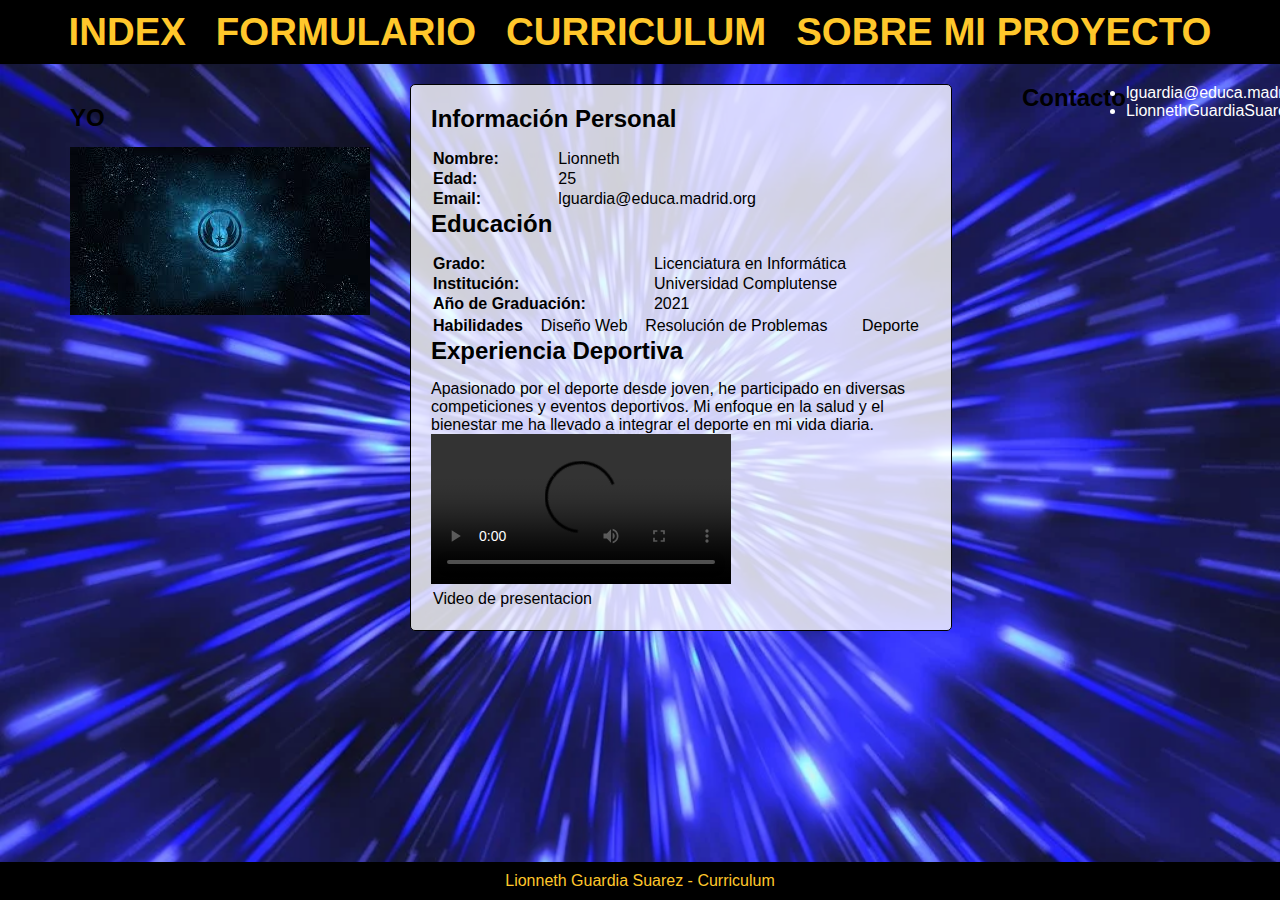
==== curriculum.html @ aae9cbf5 "cambios" ====
<!DOCTYPE html>
<html lang="en">
  <head>
    <meta charset="UTF-8" />
    <meta name="viewport" content="width=device-width, initial-scale=1.0" />
    <title>Curriculum</title>
    <link rel="stylesheet" href="/estilos/curriculum.css" />
  </head>

  <body>
    <header>
      <nav>
        <h1><a href="index.html">Index</a></h1>
        <h1><a href="formulario.html">Formulario</a></h1>
        <h1><a href="curriculum.html">Curriculum</a></h1>
        <h1><a href="video.html">Sobre mi proyecto</a></h1>
      </nav>
    </header>
    <main>
      <div class="container">
        <aside class="sidebar-left">
          <h2>YO</h2>
          <img src="/img/fondo.jpeg" alt="yo">
          <video src=""></video>
        </aside>
        <section class="main">
          <h2>Información Personal</h2>
          <table>
            <tr>
              <td><strong>Nombre:</strong></td>
              <td>Lionneth</td>
            </tr>
            <tr>
              <td><strong>Edad:</strong></td>
              <td>25</td>
            </tr>
            <tr>
              <td><strong>Email:</strong></td>
              <td>lguardia@educa.madrid.org</td>
            </tr>
          </table>

          <h2>Educación</h2>
          <table>
            <tr>
              <td><strong>Grado:</strong></td>
              <td>Licenciatura en Informática</td>
            </tr>
            <tr>
              <td><strong>Institución:</strong></td>
              <td>Universidad Complutense</td>
            </tr>
            <tr>
              <td><strong>Año de Graduación:</strong></td>
              <td>2021</td>
            </tr>
          </table>
          <table class="Habilidades">
            <tr>
              <td><strong>Habilidades</strong></td>
              <td>Diseño Web</td>
              <td>Resolución de Problemas</td>
              <td>Deporte</td>
            </tr>
          </table>
          <h2>Experiencia Deportiva</h2>
          <p>
            Apasionado por el deporte desde joven, he participado en diversas
            competiciones y eventos deportivos. Mi enfoque en la salud y el
            bienestar me ha llevado a integrar el deporte en mi vida diaria.
          </p>
          <table>
            <tr>
              <td>Video de presentacion</td>
            </tr>
              <video class="video" controls poster="">
              <source src="" type="video/Web" >
              </video>
           </table>
        </section>
        <aside class="sidebar-right"></aside>
        <h2>Contacto</h2>
        <ul>
          <li>lguardia@educa.madrid.org</li>
          <li>LionnethGuardiaSuarez@gmail.com</li>
        </ul>
      </div>
    </main>
    <footer>
      <p>Lionneth Guardia Suarez - Curriculum</p>
    </footer>
  </body>
</html>
---- estilos/curriculum.css ----
* {
    margin: 0;
    padding: 0;
    box-sizing: border-box;
}

body {
    font-family: 'Roboto', sans-serif;
    background: #000 url("/img/space.webp") no-repeat center center fixed;
    background-size: cover;
    color: #fff;
    margin: 0;
}

header {
    background-color: #000;
    padding: 10px;
    text-align: center;
}

nav {
    display: flex;
    justify-content: center;
    align-items: center;
}

nav a {
    color: #ffc72b;
    text-decoration: none;
    margin: 0 15px;
    font-size: 1.2em;
    text-transform: uppercase;
}

.container {
    display: flex;
    justify-content: space-around;
    max-width: 1200px;
    margin: 20px auto;
}

.sidebar-left,
.sidebar-right,
.main {
    flex: 1;
    padding: 20px;
    box-sizing: border-box;
    margin: 0 10px;
}

.sidebar-left,
.sidebar-right {
    background-image: url("/img/space.webp") center center fixed;
  
}

.main {
    background-color: rgba(255, 255, 255, 0.8);
    border: 1px solid #000;
    border-radius: 5px;
    color: #000;
}

main h2 {
    color: #000;
    margin-bottom: 15px;
}

.main ul,
.sidebar-right ul {
    list-style-type: none;
    padding: 0;
}

.main li,
.sidebar-right li {
    margin-bottom: 10px;
}

footer {
   background-color: #000;
    color: #ffc72b;
    text-align: center;
    padding: 10px;
    position: fixed;
    bottom: 0;
    width: 100%;
}

table{
    
    width: 500px;
}
.video{
    height: auto;
}
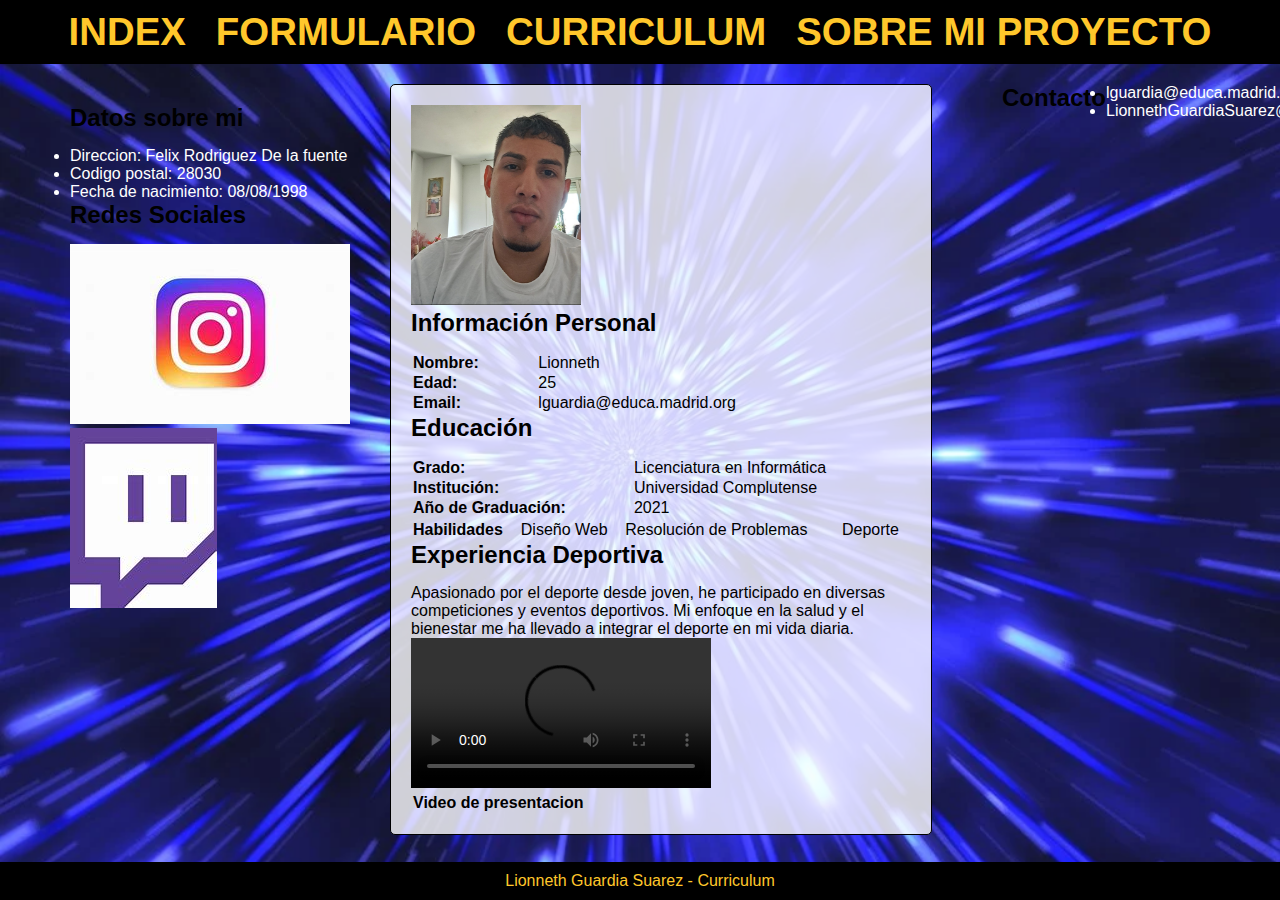
==== commit 065f3c61: "Avance" ====
--- a/curriculum.html
+++ b/curriculum.html
@@ -19,11 +19,18 @@
     <main>
       <div class="container">
         <aside class="sidebar-left">
-          <h2>YO</h2>
-          <img src="/img/fondo.jpeg" alt="yo">
-          <video src=""></video>
+          <h2>Datos sobre mi</h2>
+          <ul>
+            <li>Direccion: Felix Rodriguez De la fuente</li>
+            <li>Codigo postal: 28030</li>
+            <li>Fecha de nacimiento: 08/08/1998</li>
+          </ul>
+          <h2>Redes Sociales</h2>
+          <img src="img/insta.jpg" alt="insta">
+          <img src="img/tw.jpg" alt="Tw">
         </aside>
         <section class="main">
+          <img class="Yo" src="img/yo.jpg" alt="YO">
           <h2>Información Personal</h2>
           <table>
             <tr>
@@ -71,7 +78,7 @@
           </p>
           <table>
             <tr>
-              <td>Video de presentacion</td>
+              <td><strong>Video de presentacion</strong></td>
             </tr>
               <video class="video" controls poster="">
               <source src="" type="video/Web" >
--- a/estilos/curriculum.css
+++ b/estilos/curriculum.css
@@ -47,7 +47,13 @@
     box-sizing: border-box;
     margin: 0 10px;
 }
-
+.Yo{
+    width: 200xp;
+    height: 200px;
+    margin-top: 0px;
+    margin-left: 0px;
+    
+}
 .sidebar-left,
 .sidebar-right {
     background-image: url("/img/space.webp") center center fixed;
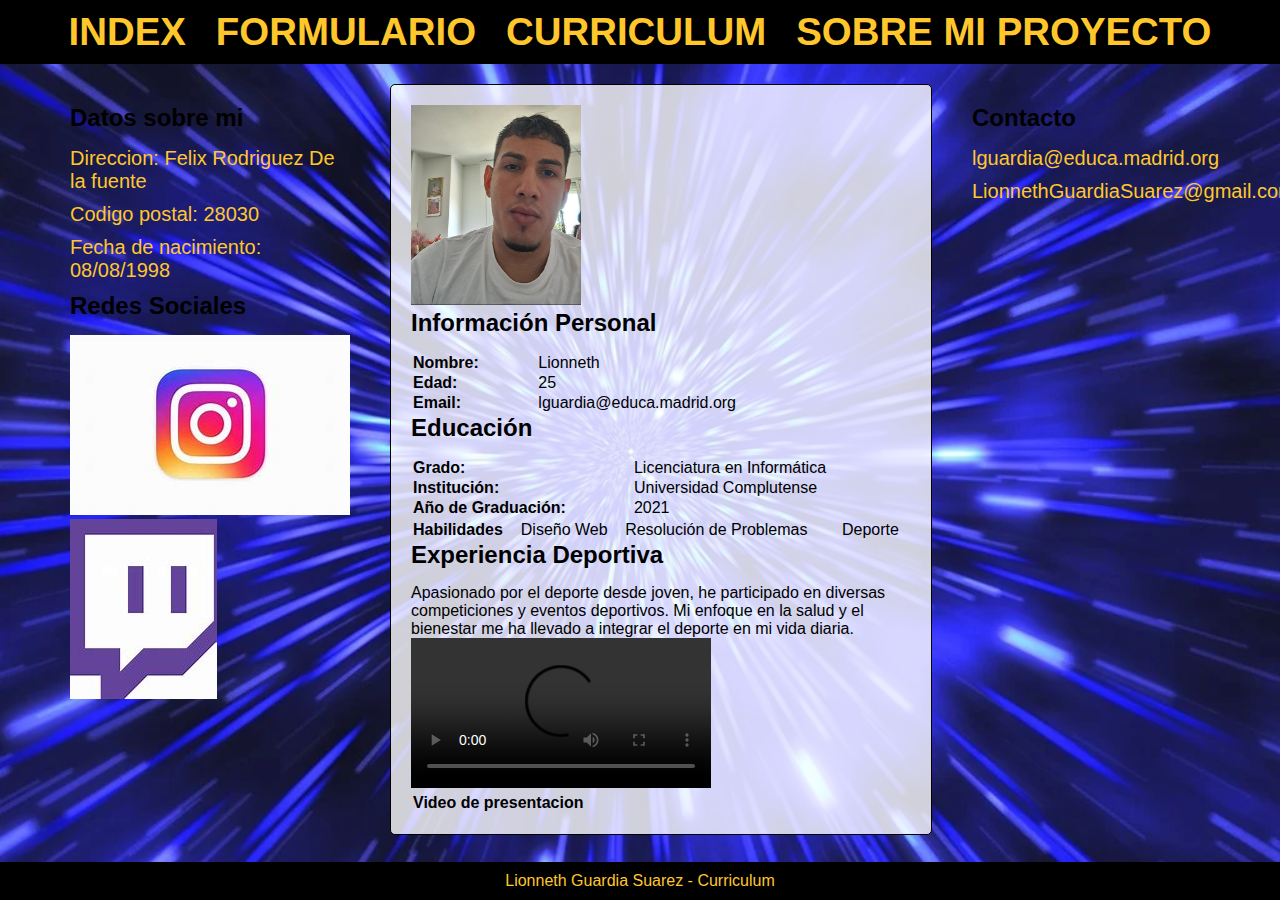
==== commit 109f67b2: "m" ====
--- a/curriculum.html
+++ b/curriculum.html
@@ -85,12 +85,13 @@
               </video>
            </table>
         </section>
-        <aside class="sidebar-right"></aside>
+        <aside class="sidebar-right">
         <h2>Contacto</h2>
         <ul>
           <li>lguardia@educa.madrid.org</li>
           <li>LionnethGuardiaSuarez@gmail.com</li>
         </ul>
+      </aside>
       </div>
     </main>
     <footer>
--- a/estilos/curriculum.css
+++ b/estilos/curriculum.css
@@ -72,13 +72,16 @@
     margin-bottom: 15px;
 }
 
-.main ul,
+.container ul,
 .sidebar-right ul {
     list-style-type: none;
     padding: 0;
+    color: #ffc72b;
+    font-size: 20px;
+
 }
 
-.main li,
+.container li,
 .sidebar-right li {
     margin-bottom: 10px;
 }
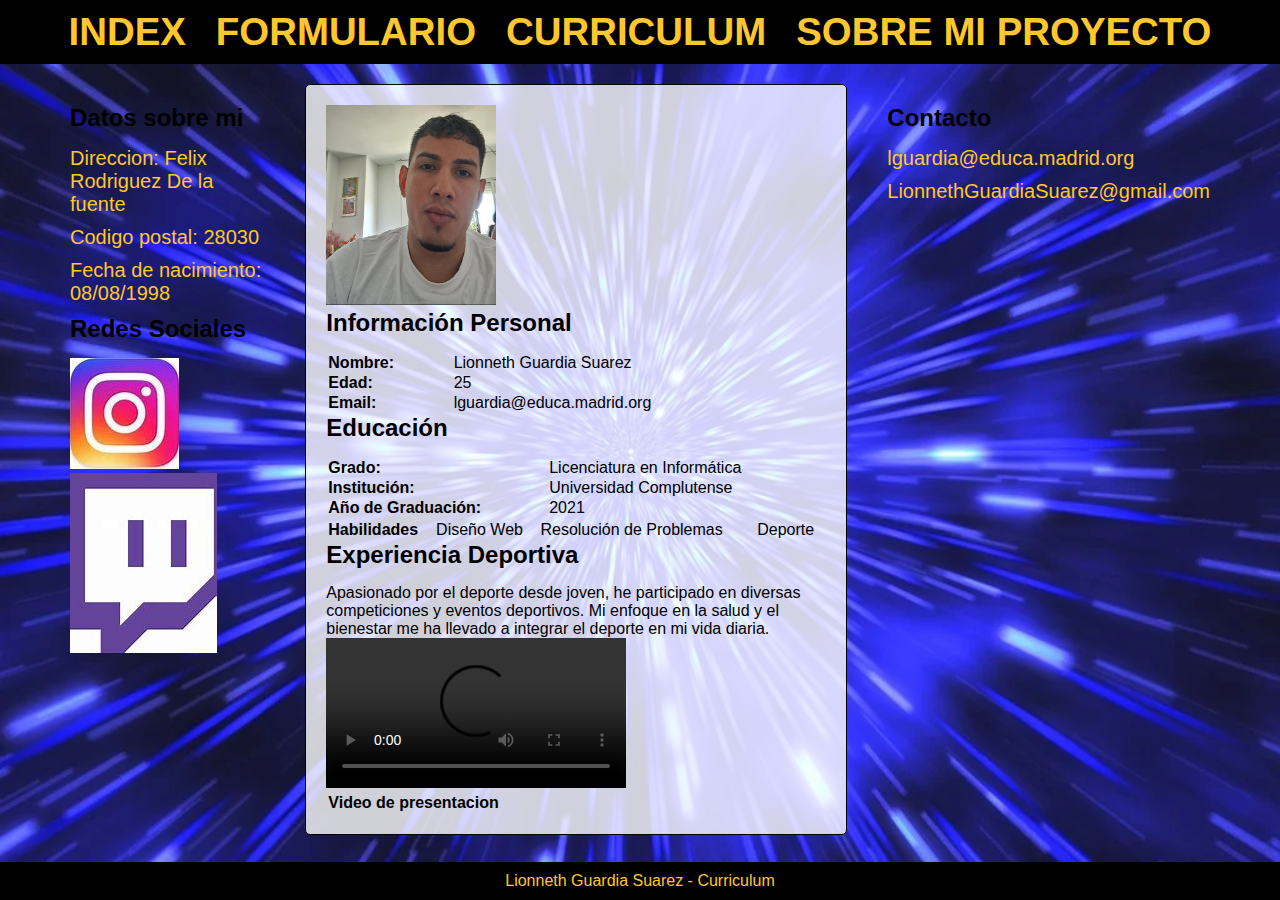
==== commit 7e2eedbf: "cambio" ====
--- a/curriculum.html
+++ b/curriculum.html
@@ -13,7 +13,7 @@
         <h1><a href="index.html">Index</a></h1>
         <h1><a href="formulario.html">Formulario</a></h1>
         <h1><a href="curriculum.html">Curriculum</a></h1>
-        <h1><a href="video.html">Sobre mi proyecto</a></h1>
+        <h1><a href="Sobremiproyecto.html">Sobre mi proyecto</a></h1>
       </nav>
     </header>
     <main>
@@ -26,8 +26,8 @@
             <li>Fecha de nacimiento: 08/08/1998</li>
           </ul>
           <h2>Redes Sociales</h2>
-          <img src="img/insta.jpg" alt="insta">
-          <img src="img/tw.jpg" alt="Tw">
+          <p><img src="img/insta.jpg" alt="insta"></p>
+          <p><img src="img/tw.jpg" alt="Tw"></p>
         </aside>
         <section class="main">
           <img class="Yo" src="img/yo.jpg" alt="YO">
@@ -35,7 +35,7 @@
           <table>
             <tr>
               <td><strong>Nombre:</strong></td>
-              <td>Lionneth</td>
+              <td>Lionneth Guardia Suarez</td>
             </tr>
             <tr>
               <td><strong>Edad:</strong></td>
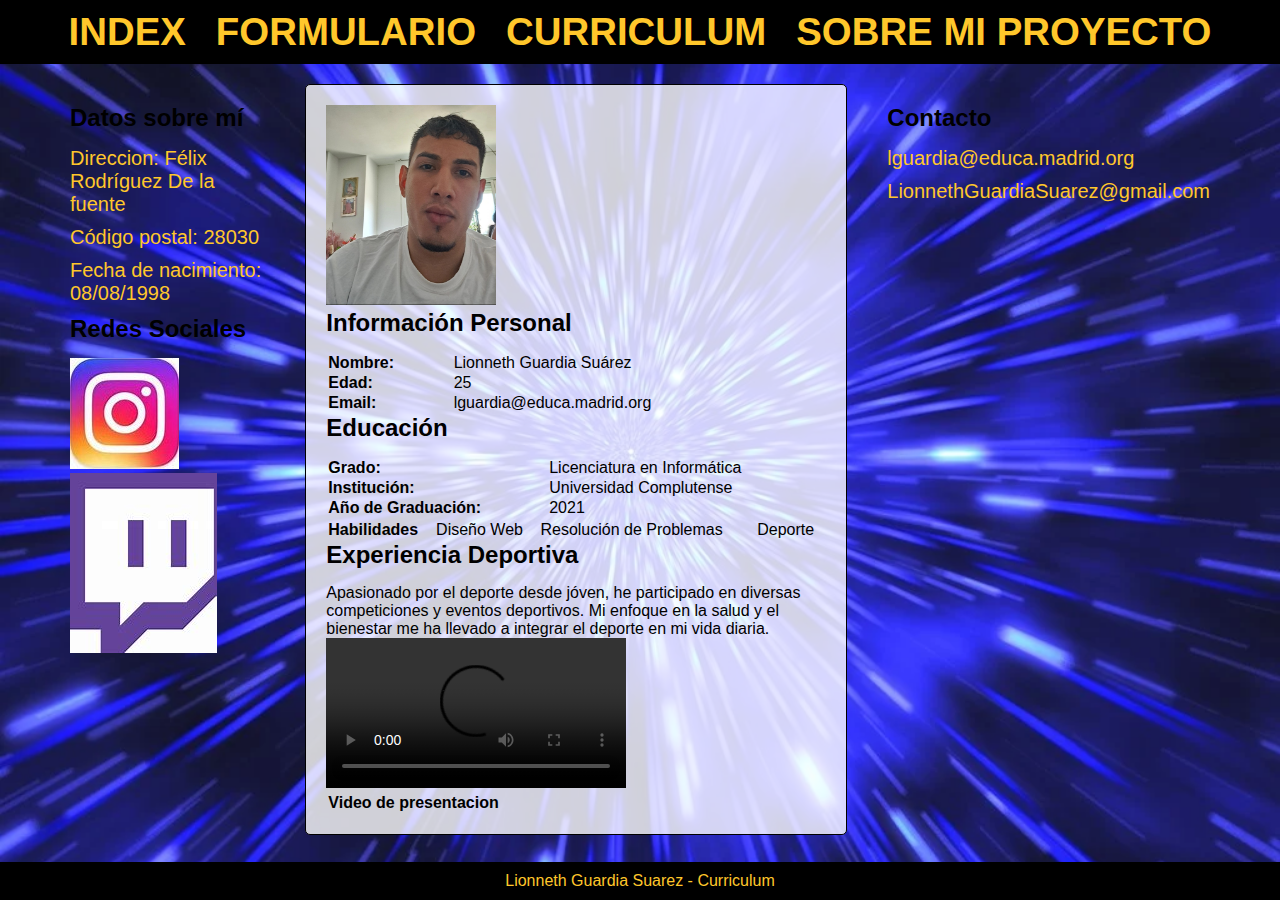
==== commit c0f16846: "cambios" ====
--- a/curriculum.html
+++ b/curriculum.html
@@ -19,10 +19,10 @@
     <main>
       <div class="container">
         <aside class="sidebar-left">
-          <h2>Datos sobre mi</h2>
+          <h2>Datos sobre mí</h2>
           <ul>
-            <li>Direccion: Felix Rodriguez De la fuente</li>
-            <li>Codigo postal: 28030</li>
+            <li>Direccion: Félix Rodríguez De la fuente</li>
+            <li>Código postal: 28030</li>
             <li>Fecha de nacimiento: 08/08/1998</li>
           </ul>
           <h2>Redes Sociales</h2>
@@ -35,7 +35,7 @@
           <table>
             <tr>
               <td><strong>Nombre:</strong></td>
-              <td>Lionneth Guardia Suarez</td>
+              <td>Lionneth Guardia Suárez</td>
             </tr>
             <tr>
               <td><strong>Edad:</strong></td>
@@ -72,7 +72,7 @@
           </table>
           <h2>Experiencia Deportiva</h2>
           <p>
-            Apasionado por el deporte desde joven, he participado en diversas
+            Apasionado por el deporte desde jóven, he participado en diversas
             competiciones y eventos deportivos. Mi enfoque en la salud y el
             bienestar me ha llevado a integrar el deporte en mi vida diaria.
           </p>
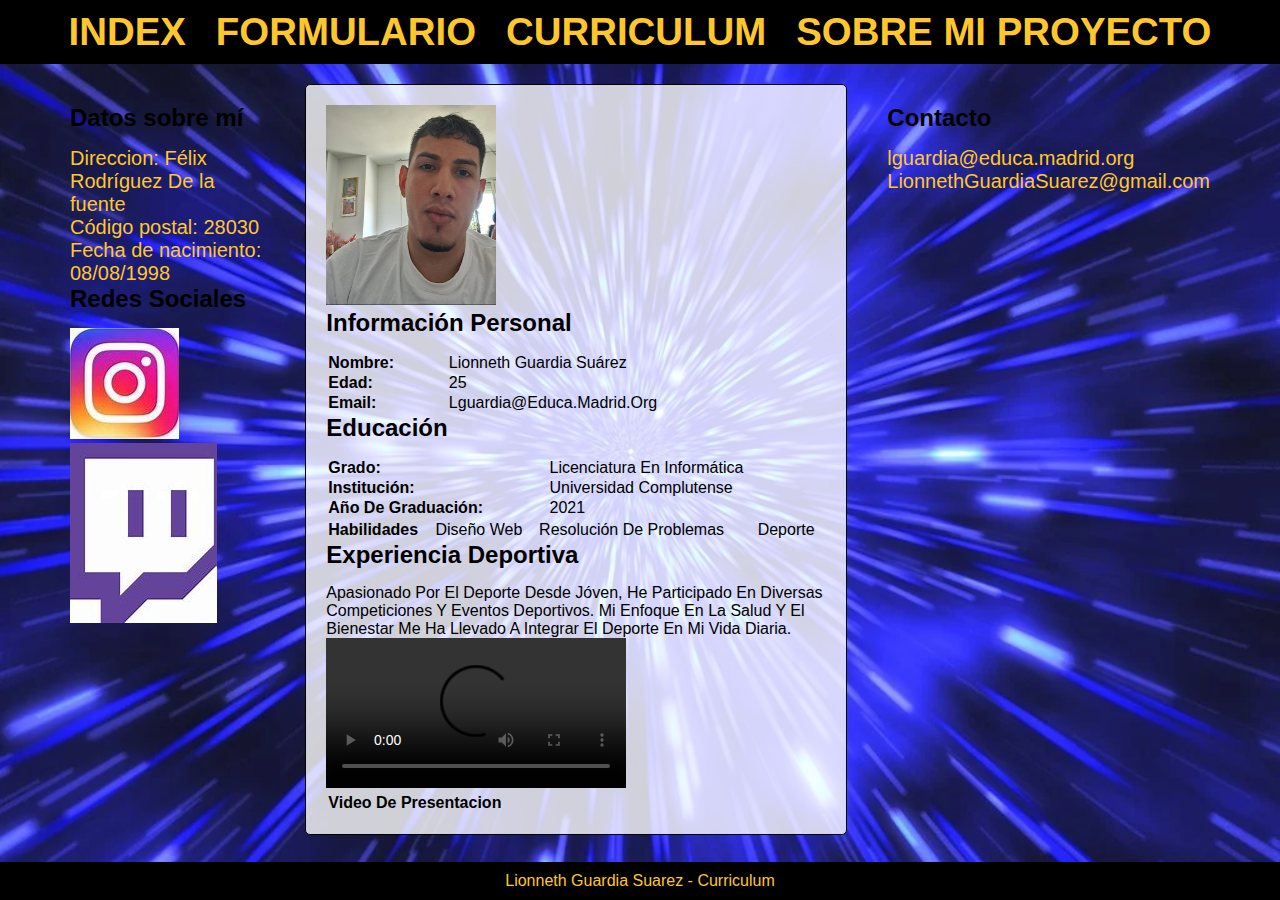
==== commit f7e4b5d4: "cambioos" ====
--- a/curriculum.html
+++ b/curriculum.html
@@ -1,10 +1,10 @@
 <!DOCTYPE html>
 <html lang="en">
   <head>
-    <meta charset="UTF-8" />
-    <meta name="viewport" content="width=device-width, initial-scale=1.0" />
+    <meta charset="UTF-8">
+    <meta name="viewport" content="width=device-width, initial-scale=1.0">
     <title>Curriculum</title>
-    <link rel="stylesheet" href="/estilos/curriculum.css" />
+    <link rel="stylesheet" href="/estilos/curriculum.css" >
   </head>
 
   <body>
@@ -26,8 +26,8 @@
             <li>Fecha de nacimiento: 08/08/1998</li>
           </ul>
           <h2>Redes Sociales</h2>
-          <p><img src="img/insta.jpg" alt="insta"></p>
-          <p><img src="img/tw.jpg" alt="Tw"></p>
+          <img src="img/insta.jpg" alt="insta">
+          <img src="img/tw.jpg" alt="Tw">
         </aside>
         <section class="main">
           <img class="Yo" src="img/yo.jpg" alt="YO">
@@ -80,18 +80,18 @@
             <tr>
               <td><strong>Video de presentacion</strong></td>
             </tr>
-              <video class="video" controls poster="">
-              <source src="" type="video/Web" >
-              </video>
-           </table>
+            <video class="video" controls poster="">
+              <source src="" type="video/Web" />
+            </video>
+          </table>
         </section>
         <aside class="sidebar-right">
-        <h2>Contacto</h2>
-        <ul>
-          <li>lguardia@educa.madrid.org</li>
-          <li>LionnethGuardiaSuarez@gmail.com</li>
-        </ul>
-      </aside>
+          <h2>Contacto</h2>
+          <ul>
+            <li>lguardia@educa.madrid.org</li>
+            <li>LionnethGuardiaSuarez@gmail.com</li>
+          </ul>
+        </aside>
       </div>
     </main>
     <footer>
--- a/estilos/curriculum.css
+++ b/estilos/curriculum.css
@@ -1,106 +1,101 @@
 * {
-    margin: 0;
-    padding: 0;
-    box-sizing: border-box;
+  margin: 0;
+  padding: 0;
+  box-sizing: border-box;
 }
 
 body {
-    font-family: 'Roboto', sans-serif;
-    background: #000 url("/img/space.webp") no-repeat center center fixed;
-    background-size: cover;
-    color: #fff;
-    margin: 0;
+  font-family: "Roboto", sans-serif;
+  background: #000 url("/img/space.webp") no-repeat center center fixed;
+  background-size: cover;
+  color: #fff;
+  margin: 0;
 }
 
 header {
-    background-color: #000;
-    padding: 10px;
-    text-align: center;
+  background-color: #000;
+  padding: 10px;
+  text-align: center;
 }
 
 nav {
-    display: flex;
-    justify-content: center;
-    align-items: center;
+  display: flex;
+  justify-content: center;
+  align-items: center;
 }
 
 nav a {
-    color: #ffc72b;
-    text-decoration: none;
-    margin: 0 15px;
-    font-size: 1.2em;
-    text-transform: uppercase;
+  color: #ffc72b;
+  text-decoration: none;
+  margin: 0 15px;
+  font-size: 1.2em;
+  text-transform: uppercase;
 }
 
 .container {
-    display: flex;
-    justify-content: space-around;
-    max-width: 1200px;
-    margin: 20px auto;
+  display: flex;
+  justify-content: space-around;
+  max-width: 1200px;
+  margin: 20px auto;
 }
 
 .sidebar-left,
 .sidebar-right,
 .main {
-    flex: 1;
-    padding: 20px;
-    box-sizing: border-box;
-    margin: 0 10px;
+  flex: 1;
+  padding: 20px;
+  box-sizing: border-box;
+  margin: 0 10px;
 }
-.Yo{
-    width: 200xp;
-    height: 200px;
-    margin-top: 0px;
-    margin-left: 0px;
-    
-}
-.sidebar-left,
-.sidebar-right {
-    background-image: url("/img/space.webp") center center fixed;
-  
+.Yo {
+  height: 200px;
+  margin-top: 0px;
+  margin-left: 0px;
 }
 
 .main {
-    background-color: rgba(255, 255, 255, 0.8);
-    border: 1px solid #000;
-    border-radius: 5px;
-    color: #000;
+  background-color: rgba(255, 255, 255, 0.8);
+  border: 1px solid #000;
+  border-radius: 5px;
+  color: #000;
+  font-size: medium;
+  font-weight: 500;
+  font-style: normal;
+  letter-spacing: normal;
+  cursor: default;
+  text-transform: capitalize;
 }
 
 main h2 {
-    color: #000;
-    margin-bottom: 15px;
+  color: #000;
+  margin-bottom: 15px;
 }
 
 .container ul,
 .sidebar-right ul {
-    list-style-type: none;
-    padding: 0;
-    color: #ffc72b;
-    font-size: 20px;
-
+  list-style-type: none;
+  padding: 0;
+  color: #ffc72b;
+  font-size: 20px;
 }
 
 .container li,
 .sidebar-right li {
-    margin-bottom: 10px;
 }
 
 footer {
-   background-color: #000;
-    color: #ffc72b;
-    text-align: center;
-    padding: 10px;
-    position: fixed;
-    bottom: 0;
-    width: 100%;
+  background-color: #000;
+  color: #ffc72b;
+  text-align: center;
+  padding: 10px;
+  position: fixed;
+  bottom: 0;
+  width: 100%;
 }
 
-table{
-    
-    width: 500px;
+table {
+  width: 500px;
 }
-.video{
-    height: auto;
+.video {
+  height: auto;
 }
-
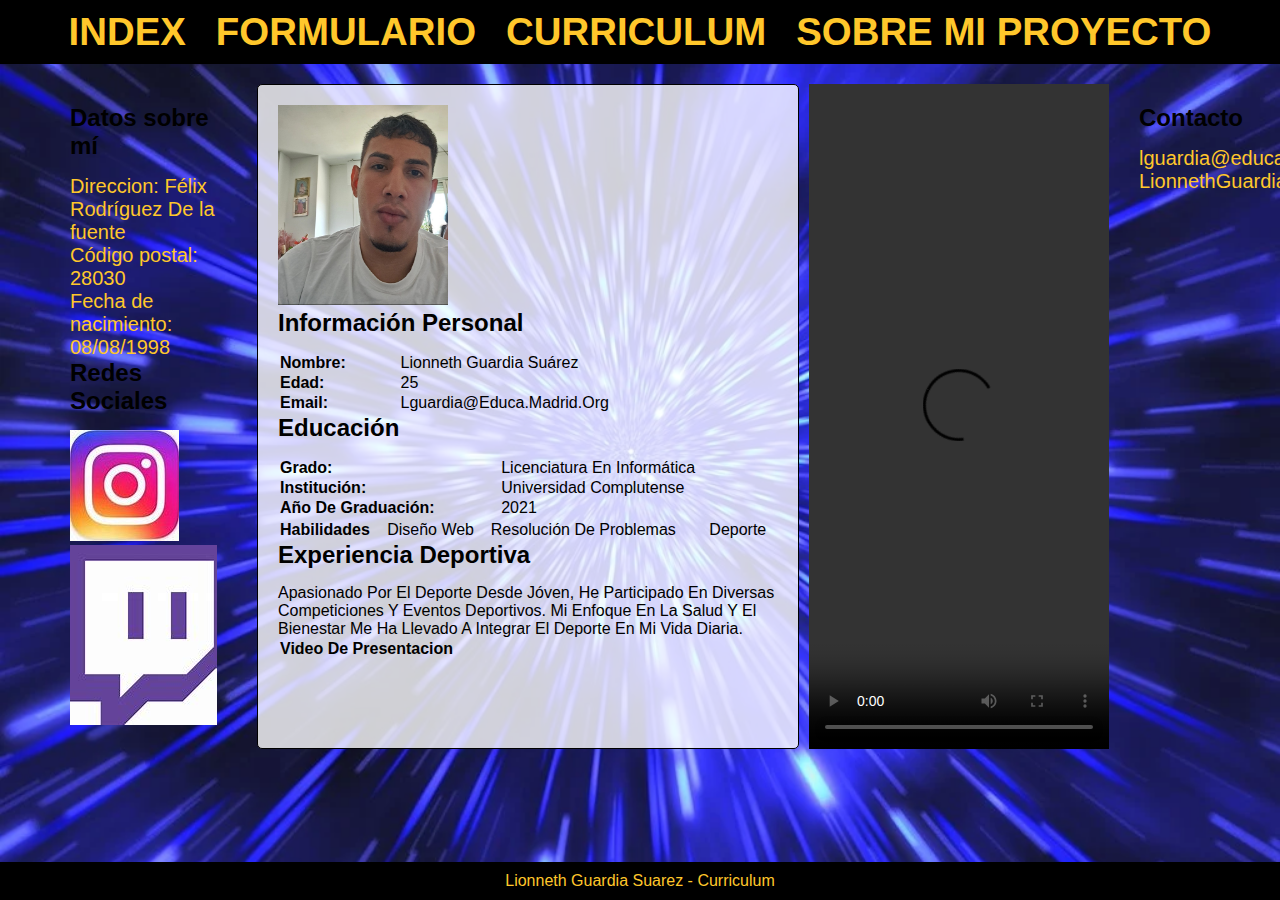
==== commit 3db09f8f: "video" ====
--- a/curriculum.html
+++ b/curriculum.html
@@ -80,11 +80,11 @@
             <tr>
               <td><strong>Video de presentacion</strong></td>
             </tr>
-            <video class="video" controls poster="">
-              <source src="" type="video/Web" />
-            </video>
           </table>
         </section>
+        <video controls>
+          <source src="/videos/curriculum.mp4" type=video/mp4>
+         </video>
         <aside class="sidebar-right">
           <h2>Contacto</h2>
           <ul>
--- a/estilos/curriculum.css
+++ b/estilos/curriculum.css
@@ -96,6 +96,4 @@
 table {
   width: 500px;
 }
-.video {
-  height: auto;
-}
+
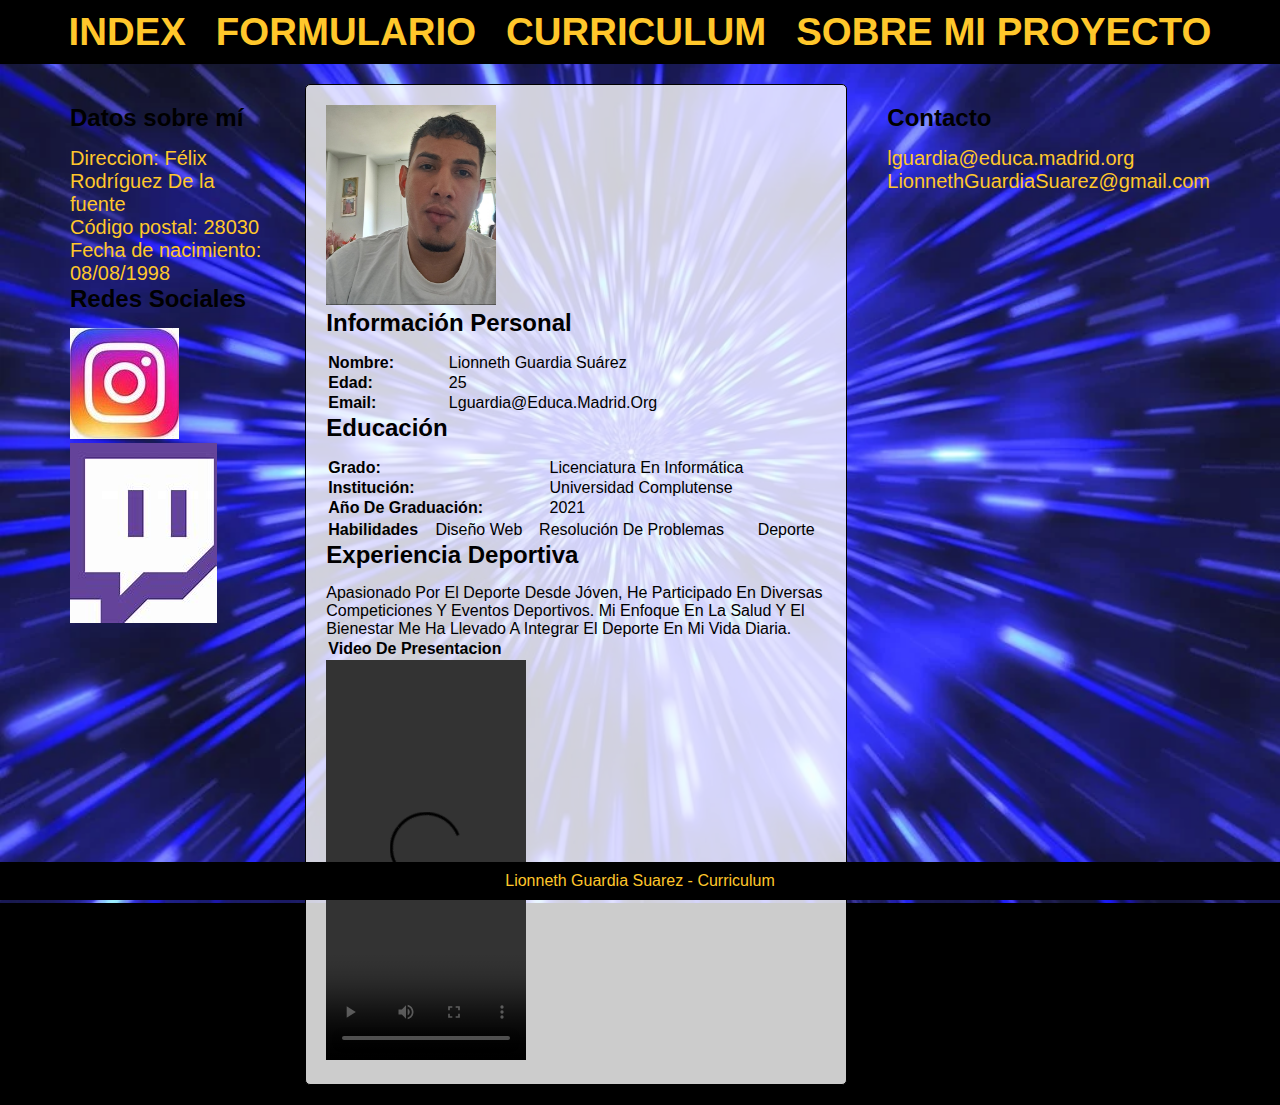
==== commit fbc4829c: "l" ====
--- a/curriculum.html
+++ b/curriculum.html
@@ -81,10 +81,10 @@
               <td><strong>Video de presentacion</strong></td>
             </tr>
           </table>
+          <video class="video" controls>
+            <source  src="videos/curriculum.mp4" type="video/mp4">
+          </video>
         </section>
-        <video controls>
-          <source src="/videos/curriculum.mp4" type=video/mp4>
-         </video>
         <aside class="sidebar-right">
           <h2>Contacto</h2>
           <ul>
--- a/estilos/curriculum.css
+++ b/estilos/curriculum.css
@@ -53,6 +53,7 @@
   margin-left: 0px;
 }
 
+
 .main {
   background-color: rgba(255, 255, 255, 0.8);
   border: 1px solid #000;
@@ -96,4 +97,7 @@
 table {
   width: 500px;
 }
-
+.video {
+  width: 200px;
+  height: 400px;
+}
